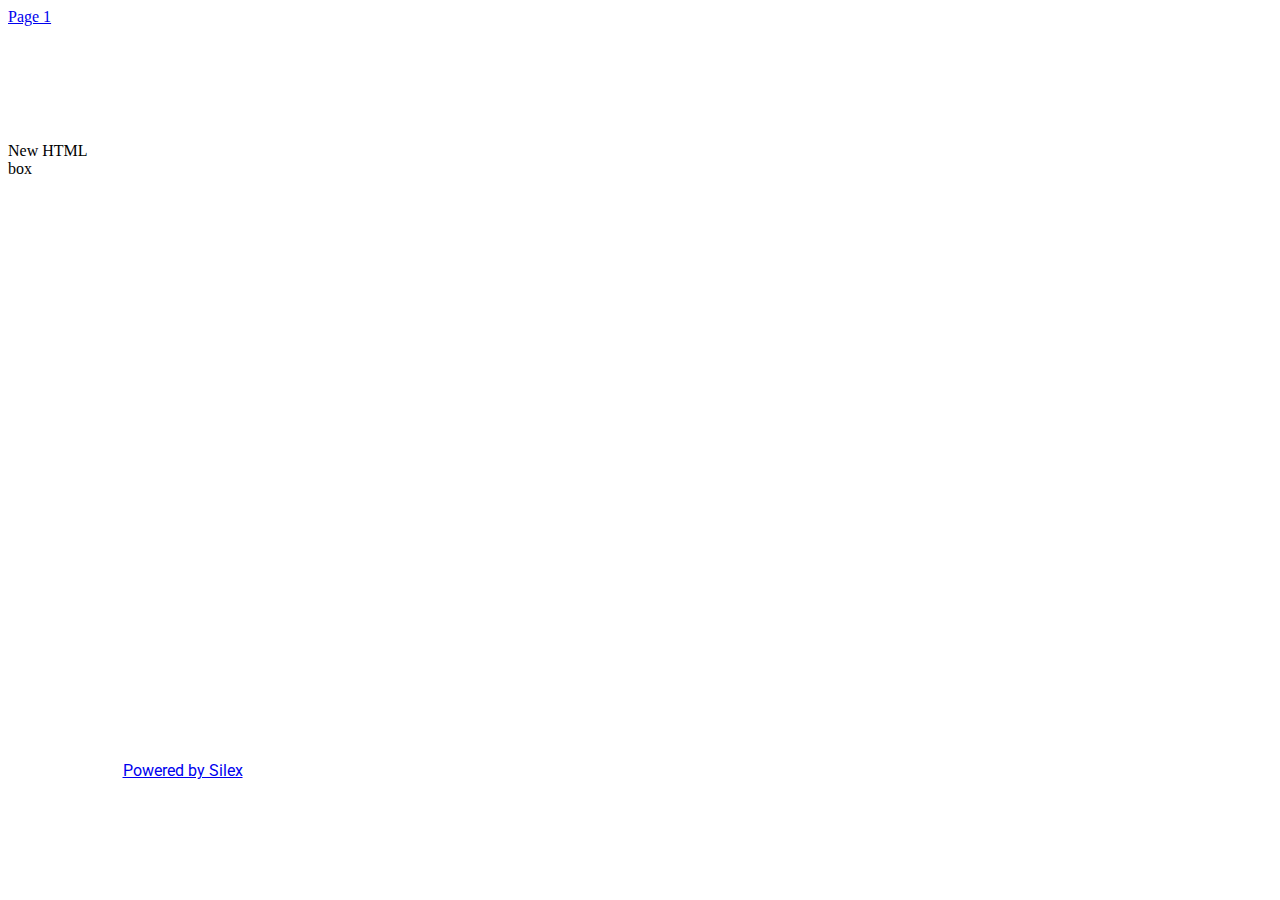
==== editable.html @ 5edd4353 "Create editable.html" ====
<!DOCTYPE html><html lang="" class="silex-runtime"><head>
    <meta charset="UTF-8">
    <!-- generator meta tag -->
    <!-- leave this for stats and Silex version check -->
    <meta name="generator" content="Silex v2.2.10">
    <!-- End of generator meta tag -->
    <script type="text/javascript" src="https://editor.silex.me/static/2.10/jquery.js" data-silex-static=""></script>
    <script type="text/javascript" src="https://editor.silex.me/static/2.10/jquery-ui.js" data-silex-static=""></script>
    <script type="text/javascript" src="https://editor.silex.me/static/2.10/pageable.js" data-silex-static=""></script>
    <script type="text/javascript" src="https://editor.silex.me/static/2.10/front-end.js" data-silex-static=""></script>
    <link rel="stylesheet" href="https://editor.silex.me/static/2.10/normalize.css" data-silex-static="">
    <link rel="stylesheet" href="https://editor.silex.me/static/2.10/front-end.css" data-silex-static="">

    <style type="text/css" class="silex-style"></style>
    <script type="text/javascript" class="silex-script"></script>
    <style class="silex-inline-styles" type="text/css">.body-initial {background-color: rgba(255,255,255,1);}.silex-id-1478366444112-1 {top: 100px; background-color: transparent; min-height: 100px;}.silex-id-1478366444112-0 {min-height: 100px; background-color: transparent; width: 1200px;}.silex-id-1474394621033-3 {top: 5px; left: 0px;}.silex-id-1474394621032-2 {min-height: 600px; background-color: transparent; width: 1200px;}.silex-id-1596801103270-0 {width: 100px; min-height: 100px; background-color: rgb(255, 255, 255); top: 49px; left: 60.5px;}.silex-id-1478366450713-3 {top: 100px; background-color: transparent;}.silex-id-1478366450713-2 {min-height: 100px; background-color: transparent; width: 1200px;}.silex-id-1442914737143-3 {min-height: 53px; width: 349px; top: 29px; left: 430px;}</style>
    <title></title>
    <script type="text/json" class="silex-json-styles">[{"fonts":[{"family":"'Roboto', sans-serif","href":"https://fonts.googleapis.com/css?family=Roboto"}],"desktop":{"body-initial":{"background-color":"rgba(255,255,255,1)"},"silex-id-1474394621033-3":{"top":"5px","left":"0px"},"silex-id-1474394621032-2":{"min-height":"600px","background-color":"transparent","width":"1200px","top":"","left":"","height":""},"silex-id-1474394605264-1":{"min-height":"100px","width":"100px","top":"100px","left":"100px"},"silex-id-1474394605263-0":{"min-height":"100px","background-color":"transparent"},"silex-id-1442914737143-3":{"min-height":"53px","width":"349px","top":"29px","left":"430px","height":""},"silex-id-1478366444112-0":{"min-height":"100px","background-color":"transparent","width":"1200px","top":"","left":"","height":""},"silex-id-1478366444112-1":{"top":"100px","background-color":"transparent","min-height":"100px","left":"","height":""},"silex-id-1478366450713-2":{"min-height":"100px","background-color":"transparent","width":"1200px","top":"","left":"","height":""},"silex-id-1478366450713-3":{"top":"100px","background-color":"transparent"},"silex-id-1596801103270-0":{"width":"100px","min-height":"100px","background-color":"rgb(255, 255, 255)","top":"49px","left":"60.5px"}},"mobile":{},"prodotypeData":{"component":{},"style":{"all-style":{"className":"all-style","templateName":"text","displayName":"All style","styles":{"desktop":{"normal":{"className":"all-style","pseudoClass":"normal","All":{"font-family":"'Roboto', sans-serif"}}}}}}}}]</script>

    
<style class="silex-prodotype-style" type="text/css" data-style-id="all-style">.text-element > .silex-element-content {font-family: 'Roboto', sans-serif;}</style><link href="https://fonts.googleapis.com/css?family=Roboto" rel="stylesheet" class="silex-custom-font"><meta name="viewport" content="width=device-width, initial-scale=1"><meta name="website-width" content="1200"><style type="text/css" class="silex-style-settings">.website-width {width: 1200px;}</style><meta name="hostingProvider" content="unifile"><!-- Silex HEAD tag do not remove -->
    <!-- End of Silex HEAD tag do not remove --></head>

<body data-silex-id="body-initial" class="body-initial all-style enable-mobile prevent-draggable prevent-resizable prevent-selectable silex-runtime" data-silex-type="container-element" style="">
    <div class="silex-pages">
        

        <a id="page-page-1" data-silex-type="page-element" class="page-element" href="#!page-page-1">Page 1</a></div>









    <div data-silex-type="container-element" class="prevent-draggable container-element editable-style silex-id-1478366444112-1 section-element prevent-resizable" data-silex-id="silex-id-1478366444112-1" style="">
        <div data-silex-type="container-element" class="editable-style silex-element-content silex-id-1478366444112-0 silex-container-content container-element prevent-draggable website-width" data-silex-id="silex-id-1478366444112-0"></div>
    </div>
    <div data-silex-type="container-element" class="prevent-draggable container-element editable-style silex-id-1474394621033-3 section-element prevent-resizable" data-silex-id="silex-id-1474394621033-3" style="">
        <div data-silex-type="container-element" class="editable-style silex-element-content silex-id-1474394621032-2 silex-container-content container-element prevent-draggable website-width" data-silex-id="silex-id-1474394621032-2"><div data-silex-type="html-element" class="editable-style silex-id-1596801103270-0 html-element" data-silex-id="silex-id-1596801103270-0" style=""><div class="silex-element-content"><p>New HTML box</p></div></div></div>
    </div>
    <div data-silex-type="container-element" class="prevent-draggable container-element editable-style silex-id-1478366450713-3 section-element prevent-resizable" data-silex-id="silex-id-1478366450713-3" style="">
        <div data-silex-type="container-element" class="editable-style silex-element-content silex-id-1478366450713-2 silex-container-content container-element prevent-draggable website-width" data-silex-id="silex-id-1478366450713-2">

            <div data-silex-id="silex-id-1442914737143-3" class="editable-style silex-id-1442914737143-3 text-element" data-silex-type="text-element" style="">
                <div class="silex-element-content normal">
                    <br>
                    <div style="text-align: center;"><a href="//www.silex.me/">Powered by Silex</a></div>
                </div>
            </div>
        </div>
    </div>
















</body></html>
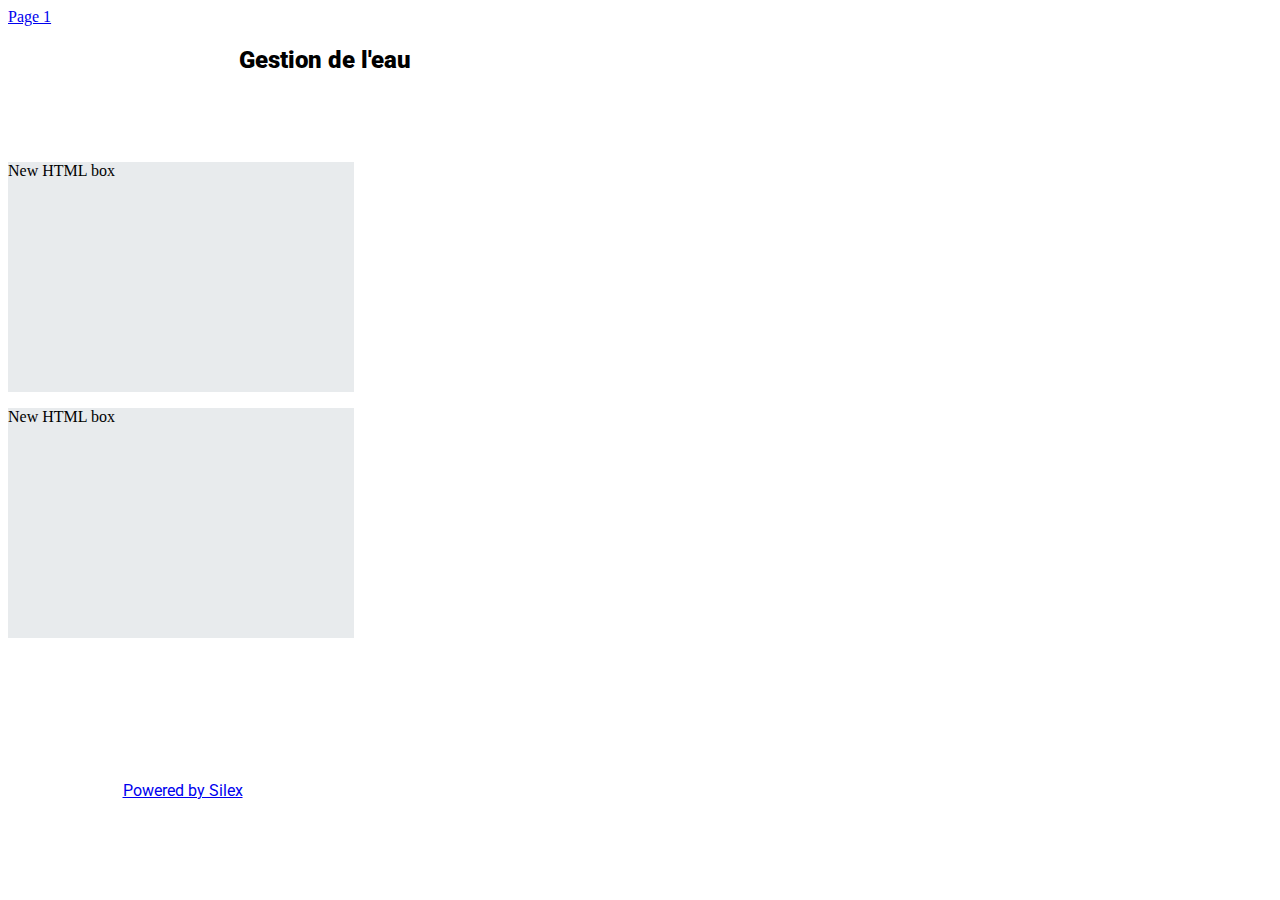
==== commit dc6e654a: "Create editable.html" ====
--- a/editable.html
+++ b/editable.html
@@ -13,12 +13,12 @@
 
     <style type="text/css" class="silex-style"></style>
     <script type="text/javascript" class="silex-script"></script>
-    <style class="silex-inline-styles" type="text/css">.body-initial {background-color: rgba(255,255,255,1);}.silex-id-1478366444112-1 {top: 100px; background-color: transparent; min-height: 100px;}.silex-id-1478366444112-0 {min-height: 100px; background-color: transparent; width: 1200px;}.silex-id-1474394621033-3 {top: 5px; left: 0px;}.silex-id-1474394621032-2 {min-height: 600px; background-color: transparent; width: 1200px;}.silex-id-1596801103270-0 {width: 100px; min-height: 100px; background-color: rgb(255, 255, 255); top: 49px; left: 60.5px;}.silex-id-1478366450713-3 {top: 100px; background-color: transparent;}.silex-id-1478366450713-2 {min-height: 100px; background-color: transparent; width: 1200px;}.silex-id-1442914737143-3 {min-height: 53px; width: 349px; top: 29px; left: 430px;}</style>
+    <style class="silex-inline-styles" type="text/css">.body-initial {background-color: rgba(255,255,255,1);}.silex-id-1478366444112-1 {top: 100px; background-color: transparent; min-height: 100px;}.silex-id-1478366444112-0 {min-height: 100px; background-color: transparent; width: 1200px;}.silex-id-1596801236405-1 {width: 633px; min-height: 100px; top: 23px; left: 347px;}.silex-id-1474394621033-3 {top: 5px; left: 0px;}.silex-id-1474394621032-2 {min-height: 600px; background-color: transparent; width: 1200px;}.silex-id-1596801103270-0 {width: 346px; min-height: 230px; background-color: rgba(232,235,237,1); top: 49px; left: 60px;}.silex-id-1596801217896-0 {width: 346px; min-height: 230px; background-color: rgba(232,235,237,1); top: 49px; left: 480px;}.silex-id-1478366450713-3 {top: 100px; background-color: transparent;}.silex-id-1478366450713-2 {min-height: 100px; background-color: transparent; width: 1200px;}.silex-id-1442914737143-3 {min-height: 53px; width: 349px; top: 29px; left: 430px;}</style>
     <title></title>
-    <script type="text/json" class="silex-json-styles">[{"fonts":[{"family":"'Roboto', sans-serif","href":"https://fonts.googleapis.com/css?family=Roboto"}],"desktop":{"body-initial":{"background-color":"rgba(255,255,255,1)"},"silex-id-1474394621033-3":{"top":"5px","left":"0px"},"silex-id-1474394621032-2":{"min-height":"600px","background-color":"transparent","width":"1200px","top":"","left":"","height":""},"silex-id-1474394605264-1":{"min-height":"100px","width":"100px","top":"100px","left":"100px"},"silex-id-1474394605263-0":{"min-height":"100px","background-color":"transparent"},"silex-id-1442914737143-3":{"min-height":"53px","width":"349px","top":"29px","left":"430px","height":""},"silex-id-1478366444112-0":{"min-height":"100px","background-color":"transparent","width":"1200px","top":"","left":"","height":""},"silex-id-1478366444112-1":{"top":"100px","background-color":"transparent","min-height":"100px","left":"","height":""},"silex-id-1478366450713-2":{"min-height":"100px","background-color":"transparent","width":"1200px","top":"","left":"","height":""},"silex-id-1478366450713-3":{"top":"100px","background-color":"transparent"},"silex-id-1596801103270-0":{"width":"100px","min-height":"100px","background-color":"rgb(255, 255, 255)","top":"49px","left":"60.5px"}},"mobile":{},"prodotypeData":{"component":{},"style":{"all-style":{"className":"all-style","templateName":"text","displayName":"All style","styles":{"desktop":{"normal":{"className":"all-style","pseudoClass":"normal","All":{"font-family":"'Roboto', sans-serif"}}}}}}}}]</script>
+    <script type="text/json" class="silex-json-styles">[{"fonts":[{"family":"'Roboto', sans-serif","href":"https://fonts.googleapis.com/css?family=Roboto"}],"desktop":{"body-initial":{"background-color":"rgba(255,255,255,1)"},"silex-id-1474394621033-3":{"top":"5px","left":"0px"},"silex-id-1474394621032-2":{"min-height":"600px","background-color":"transparent","width":"1200px","top":"","left":"","height":""},"silex-id-1474394605264-1":{"min-height":"100px","width":"100px","top":"100px","left":"100px"},"silex-id-1474394605263-0":{"min-height":"100px","background-color":"transparent"},"silex-id-1442914737143-3":{"min-height":"53px","width":"349px","top":"29px","left":"430px","height":""},"silex-id-1478366444112-0":{"min-height":"100px","background-color":"transparent","width":"1200px","top":"","left":"","height":""},"silex-id-1478366444112-1":{"top":"100px","background-color":"transparent","min-height":"100px","left":"","height":""},"silex-id-1478366450713-2":{"min-height":"100px","background-color":"transparent","width":"1200px","top":"","left":"","height":""},"silex-id-1478366450713-3":{"top":"100px","background-color":"transparent"},"silex-id-1596801103270-0":{"width":"346px","min-height":"230px","background-color":"rgba(232,235,237,1)","top":"49px","left":"60px"},"silex-id-1596801217896-0":{"width":"346px","min-height":"230px","background-color":"rgba(232,235,237,1)","top":"49px","left":"480px"},"silex-id-1596801236405-1":{"width":"633px","min-height":"100px","top":"23px","left":"347px"}},"mobile":{},"prodotypeData":{"component":{},"style":{"all-style":{"className":"all-style","templateName":"text","displayName":"All style","styles":{"desktop":{"normal":{"className":"all-style","pseudoClass":"normal","All":{"font-family":"'Roboto', sans-serif"},"Heading2":{"text-align":"center","font-weight":"bolder"}}}}}}}}]</script>
 
     
-<style class="silex-prodotype-style" type="text/css" data-style-id="all-style">.text-element > .silex-element-content {font-family: 'Roboto', sans-serif;}</style><link href="https://fonts.googleapis.com/css?family=Roboto" rel="stylesheet" class="silex-custom-font"><meta name="viewport" content="width=device-width, initial-scale=1"><meta name="website-width" content="1200"><style type="text/css" class="silex-style-settings">.website-width {width: 1200px;}</style><meta name="hostingProvider" content="unifile"><!-- Silex HEAD tag do not remove -->
+<style class="silex-prodotype-style" type="text/css" data-style-id="all-style">h2 {font-weight: bolder; text-align: center;}.text-element > .silex-element-content {font-family: 'Roboto', sans-serif;}</style><link href="https://fonts.googleapis.com/css?family=Roboto" rel="stylesheet" class="silex-custom-font"><meta name="viewport" content="width=device-width, initial-scale=1"><meta name="website-width" content="1200"><style type="text/css" class="silex-style-settings">.website-width {width: 1200px;}</style><meta name="hostingProvider" content="unifile"><!-- Silex HEAD tag do not remove -->
     <!-- End of Silex HEAD tag do not remove --></head>
 
 <body data-silex-id="body-initial" class="body-initial all-style enable-mobile prevent-draggable prevent-resizable prevent-selectable silex-runtime" data-silex-type="container-element" style="">
@@ -36,10 +36,10 @@
 
 
     <div data-silex-type="container-element" class="prevent-draggable container-element editable-style silex-id-1478366444112-1 section-element prevent-resizable" data-silex-id="silex-id-1478366444112-1" style="">
-        <div data-silex-type="container-element" class="editable-style silex-element-content silex-id-1478366444112-0 silex-container-content container-element prevent-draggable website-width" data-silex-id="silex-id-1478366444112-0"></div>
+        <div data-silex-type="container-element" class="editable-style silex-element-content silex-id-1478366444112-0 silex-container-content container-element prevent-draggable website-width" data-silex-id="silex-id-1478366444112-0"><div data-silex-type="text-element" class="editable-style silex-id-1596801236405-1 text-element" data-silex-id="silex-id-1596801236405-1" style=""><div class="silex-element-content normal"><h2><b>Gestion de l'eau</b><br></h2><span class="_wysihtml-temp-caret-fix" style="position: absolute; display: block; min-width: 1px; z-index: 99999;">﻿</span></div></div></div>
     </div>
     <div data-silex-type="container-element" class="prevent-draggable container-element editable-style silex-id-1474394621033-3 section-element prevent-resizable" data-silex-id="silex-id-1474394621033-3" style="">
-        <div data-silex-type="container-element" class="editable-style silex-element-content silex-id-1474394621032-2 silex-container-content container-element prevent-draggable website-width" data-silex-id="silex-id-1474394621032-2"><div data-silex-type="html-element" class="editable-style silex-id-1596801103270-0 html-element" data-silex-id="silex-id-1596801103270-0" style=""><div class="silex-element-content"><p>New HTML box</p></div></div></div>
+        <div data-silex-type="container-element" class="editable-style silex-element-content silex-id-1474394621032-2 silex-container-content container-element prevent-draggable website-width" data-silex-id="silex-id-1474394621032-2"><div data-silex-type="html-element" class="editable-style silex-id-1596801103270-0 html-element" data-silex-id="silex-id-1596801103270-0" style=""><div class="silex-element-content"><p>New HTML box</p></div></div><div data-silex-type="html-element" class="editable-style html-element silex-id-1596801217896-0" data-silex-id="silex-id-1596801217896-0" style=""><div class="silex-element-content"><p>New HTML box</p></div></div></div>
     </div>
     <div data-silex-type="container-element" class="prevent-draggable container-element editable-style silex-id-1478366450713-3 section-element prevent-resizable" data-silex-id="silex-id-1478366450713-3" style="">
         <div data-silex-type="container-element" class="editable-style silex-element-content silex-id-1478366450713-2 silex-container-content container-element prevent-draggable website-width" data-silex-id="silex-id-1478366450713-2">
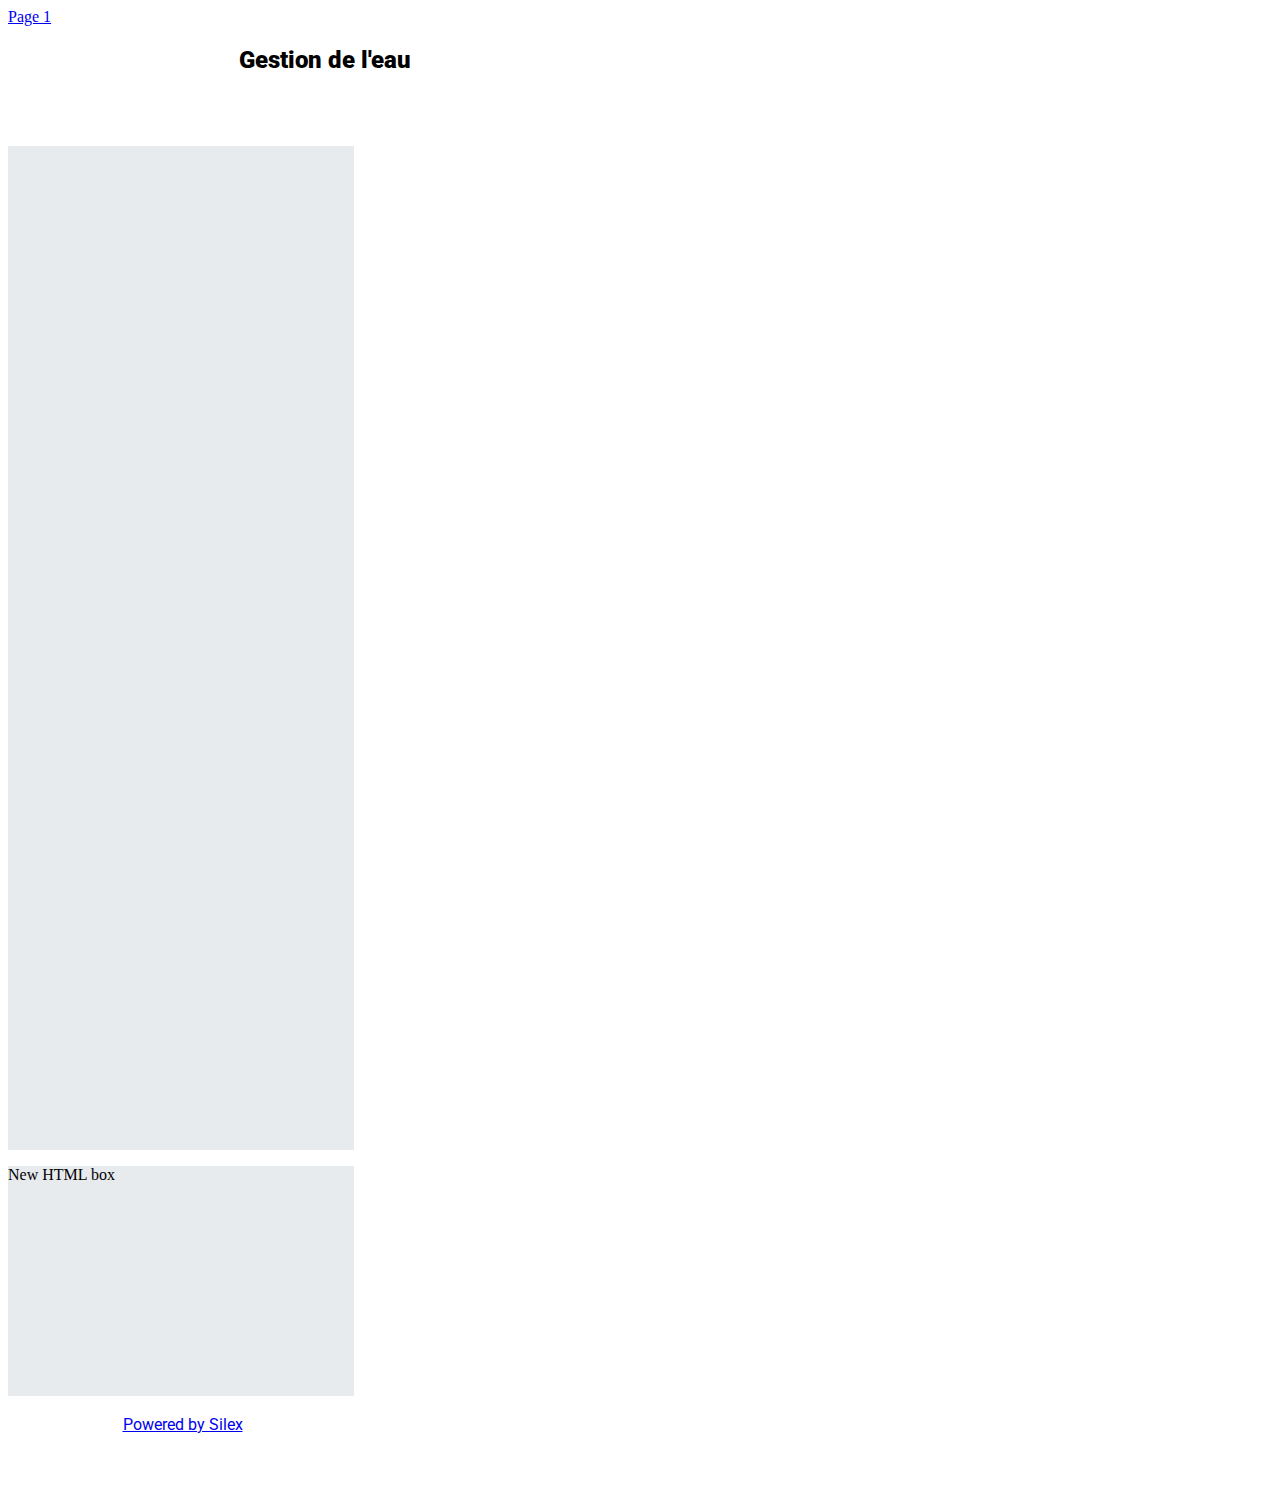
==== commit a130c83a: "Create editable.html" ====
--- a/editable.html
+++ b/editable.html
@@ -39,7 +39,7 @@
         <div data-silex-type="container-element" class="editable-style silex-element-content silex-id-1478366444112-0 silex-container-content container-element prevent-draggable website-width" data-silex-id="silex-id-1478366444112-0"><div data-silex-type="text-element" class="editable-style silex-id-1596801236405-1 text-element" data-silex-id="silex-id-1596801236405-1" style=""><div class="silex-element-content normal"><h2><b>Gestion de l'eau</b><br></h2><span class="_wysihtml-temp-caret-fix" style="position: absolute; display: block; min-width: 1px; z-index: 99999;">﻿</span></div></div></div>
     </div>
     <div data-silex-type="container-element" class="prevent-draggable container-element editable-style silex-id-1474394621033-3 section-element prevent-resizable" data-silex-id="silex-id-1474394621033-3" style="">
-        <div data-silex-type="container-element" class="editable-style silex-element-content silex-id-1474394621032-2 silex-container-content container-element prevent-draggable website-width" data-silex-id="silex-id-1474394621032-2"><div data-silex-type="html-element" class="editable-style silex-id-1596801103270-0 html-element" data-silex-id="silex-id-1596801103270-0" style=""><div class="silex-element-content"><p>New HTML box</p></div></div><div data-silex-type="html-element" class="editable-style html-element silex-id-1596801217896-0" data-silex-id="silex-id-1596801217896-0" style=""><div class="silex-element-content"><p>New HTML box</p></div></div></div>
+        <div data-silex-type="container-element" class="editable-style silex-element-content silex-id-1474394621032-2 silex-container-content container-element prevent-draggable website-width" data-silex-id="silex-id-1474394621032-2"><div data-silex-type="html-element" class="editable-style silex-id-1596801103270-0 html-element" data-silex-id="silex-id-1596801103270-0" style=""><div class="silex-element-content"><iframe width="800" height="1000" frameborder="0" marginheight="0" marginwidth="0" src="http://mortagne88.fr/chateau/charts.html/"></iframe></div></div><div data-silex-type="html-element" class="editable-style html-element silex-id-1596801217896-0" data-silex-id="silex-id-1596801217896-0" style=""><div class="silex-element-content"><p>New HTML box</p></div></div></div>
     </div>
     <div data-silex-type="container-element" class="prevent-draggable container-element editable-style silex-id-1478366450713-3 section-element prevent-resizable" data-silex-id="silex-id-1478366450713-3" style="">
         <div data-silex-type="container-element" class="editable-style silex-element-content silex-id-1478366450713-2 silex-container-content container-element prevent-draggable website-width" data-silex-id="silex-id-1478366450713-2">
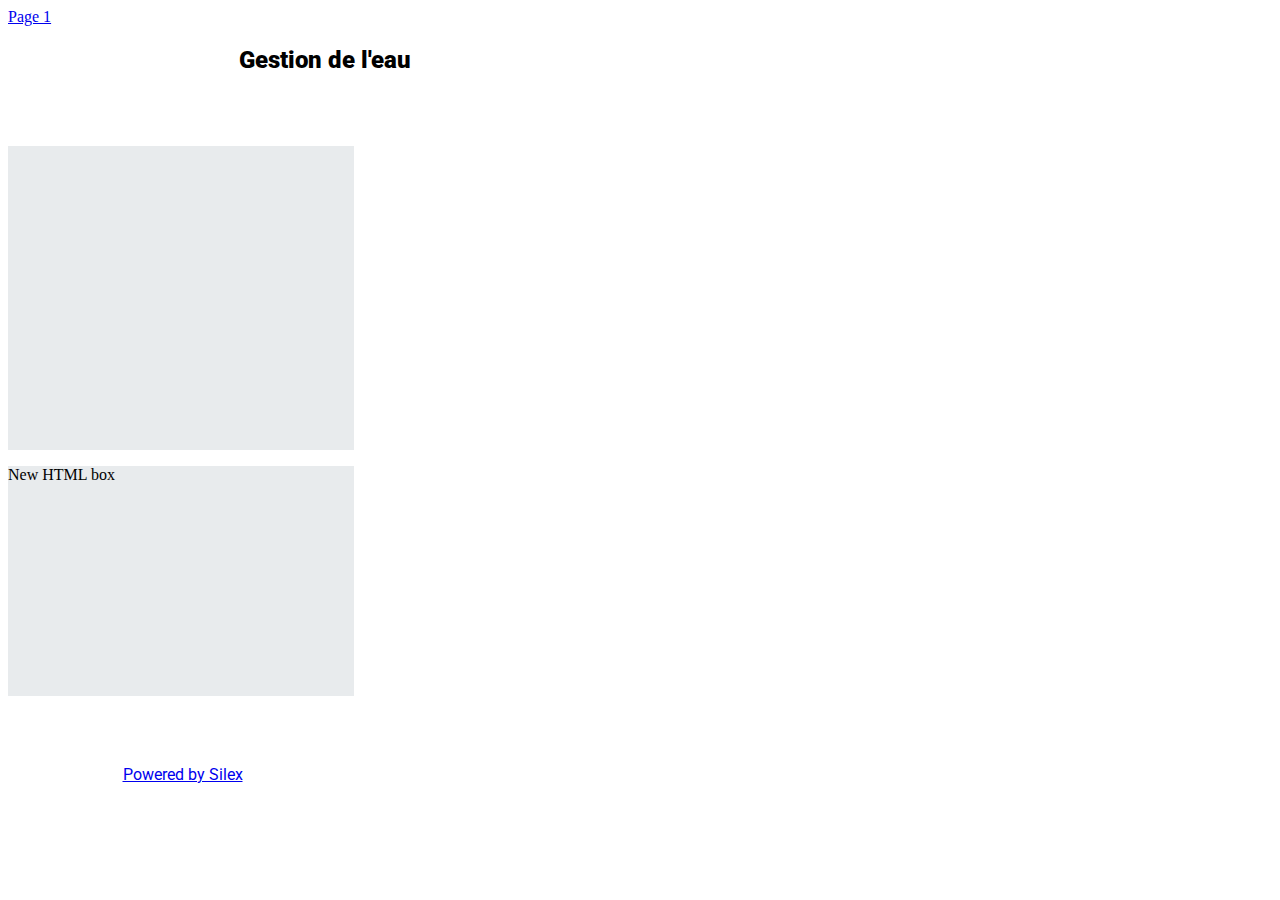
==== commit 361f0eb8: "Create editable.html" ====
--- a/editable.html
+++ b/editable.html
@@ -39,7 +39,7 @@
         <div data-silex-type="container-element" class="editable-style silex-element-content silex-id-1478366444112-0 silex-container-content container-element prevent-draggable website-width" data-silex-id="silex-id-1478366444112-0"><div data-silex-type="text-element" class="editable-style silex-id-1596801236405-1 text-element" data-silex-id="silex-id-1596801236405-1" style=""><div class="silex-element-content normal"><h2><b>Gestion de l'eau</b><br></h2><span class="_wysihtml-temp-caret-fix" style="position: absolute; display: block; min-width: 1px; z-index: 99999;">﻿</span></div></div></div>
     </div>
     <div data-silex-type="container-element" class="prevent-draggable container-element editable-style silex-id-1474394621033-3 section-element prevent-resizable" data-silex-id="silex-id-1474394621033-3" style="">
-        <div data-silex-type="container-element" class="editable-style silex-element-content silex-id-1474394621032-2 silex-container-content container-element prevent-draggable website-width" data-silex-id="silex-id-1474394621032-2"><div data-silex-type="html-element" class="editable-style silex-id-1596801103270-0 html-element" data-silex-id="silex-id-1596801103270-0" style=""><div class="silex-element-content"><iframe width="800" height="1000" frameborder="0" marginheight="0" marginwidth="0" src="http://mortagne88.fr/chateau/charts.html/"></iframe></div></div><div data-silex-type="html-element" class="editable-style html-element silex-id-1596801217896-0" data-silex-id="silex-id-1596801217896-0" style=""><div class="silex-element-content"><p>New HTML box</p></div></div></div>
+        <div data-silex-type="container-element" class="editable-style silex-element-content silex-id-1474394621032-2 silex-container-content container-element prevent-draggable website-width" data-silex-id="silex-id-1474394621032-2"><div data-silex-type="html-element" class="editable-style silex-id-1596801103270-0 html-element" data-silex-id="silex-id-1596801103270-0" style=""><div class="silex-element-content"><iframe width="400" height="300" frameborder="0" marginheight="0" marginwidth="0" src="http://mortagne88.fr/chateau/charts.html/"></iframe></div></div><div data-silex-type="html-element" class="editable-style html-element silex-id-1596801217896-0" data-silex-id="silex-id-1596801217896-0" style=""><div class="silex-element-content"><p>New HTML box</p></div></div></div>
     </div>
     <div data-silex-type="container-element" class="prevent-draggable container-element editable-style silex-id-1478366450713-3 section-element prevent-resizable" data-silex-id="silex-id-1478366450713-3" style="">
         <div data-silex-type="container-element" class="editable-style silex-element-content silex-id-1478366450713-2 silex-container-content container-element prevent-draggable website-width" data-silex-id="silex-id-1478366450713-2">
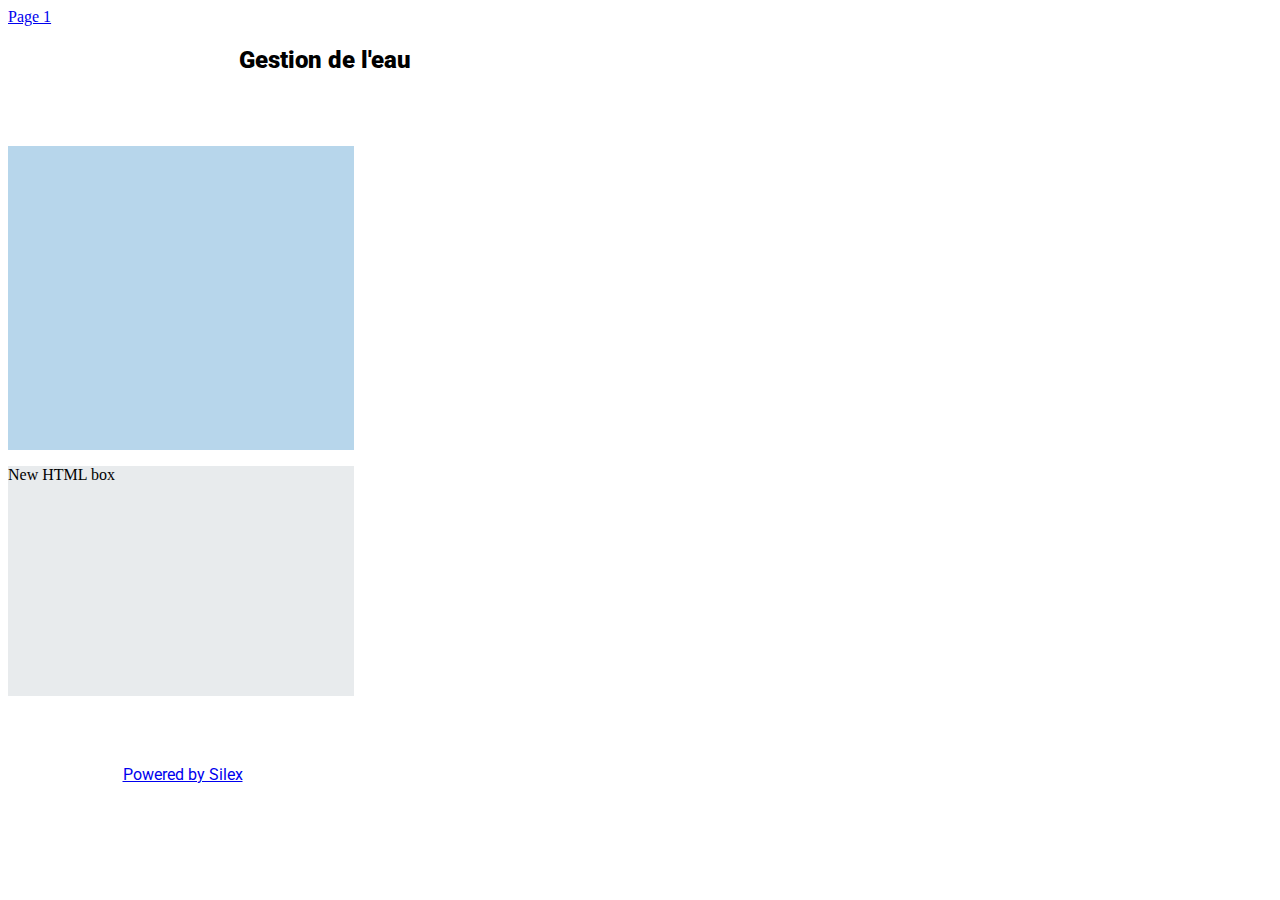
==== commit 58a9dc65: "Create editable.html" ====
--- a/editable.html
+++ b/editable.html
@@ -13,9 +13,9 @@
 
     <style type="text/css" class="silex-style"></style>
     <script type="text/javascript" class="silex-script"></script>
-    <style class="silex-inline-styles" type="text/css">.body-initial {background-color: rgba(255,255,255,1);}.silex-id-1478366444112-1 {top: 100px; background-color: transparent; min-height: 100px;}.silex-id-1478366444112-0 {min-height: 100px; background-color: transparent; width: 1200px;}.silex-id-1596801236405-1 {width: 633px; min-height: 100px; top: 23px; left: 347px;}.silex-id-1474394621033-3 {top: 5px; left: 0px;}.silex-id-1474394621032-2 {min-height: 600px; background-color: transparent; width: 1200px;}.silex-id-1596801103270-0 {width: 346px; min-height: 230px; background-color: rgba(232,235,237,1); top: 49px; left: 60px;}.silex-id-1596801217896-0 {width: 346px; min-height: 230px; background-color: rgba(232,235,237,1); top: 49px; left: 480px;}.silex-id-1478366450713-3 {top: 100px; background-color: transparent;}.silex-id-1478366450713-2 {min-height: 100px; background-color: transparent; width: 1200px;}.silex-id-1442914737143-3 {min-height: 53px; width: 349px; top: 29px; left: 430px;}</style>
+    <style class="silex-inline-styles" type="text/css">.body-initial {background-color: rgba(255,255,255,1);}.silex-id-1478366444112-1 {top: 100px; background-color: transparent; min-height: 100px;}.silex-id-1478366444112-0 {min-height: 100px; background-color: transparent; width: 1200px;}.silex-id-1596801236405-1 {width: 633px; min-height: 100px; top: 23px; left: 347px;}.silex-id-1474394621033-3 {top: 5px; left: 0px;}.silex-id-1474394621032-2 {min-height: 600px; background-color: transparent; width: 1200px;}.silex-id-1596801103270-0 {width: 346px; min-height: -275px; background-color: rgba(183,214,235,1); top: 49px; left: 60px;}.silex-id-1596801217896-0 {width: 346px; min-height: 230px; background-color: rgba(232,235,237,1); top: 49px; left: 480px;}.silex-id-1478366450713-3 {top: 100px; background-color: transparent;}.silex-id-1478366450713-2 {min-height: 100px; background-color: transparent; width: 1200px;}.silex-id-1442914737143-3 {min-height: 53px; width: 349px; top: 29px; left: 430px;}</style>
     <title></title>
-    <script type="text/json" class="silex-json-styles">[{"fonts":[{"family":"'Roboto', sans-serif","href":"https://fonts.googleapis.com/css?family=Roboto"}],"desktop":{"body-initial":{"background-color":"rgba(255,255,255,1)"},"silex-id-1474394621033-3":{"top":"5px","left":"0px"},"silex-id-1474394621032-2":{"min-height":"600px","background-color":"transparent","width":"1200px","top":"","left":"","height":""},"silex-id-1474394605264-1":{"min-height":"100px","width":"100px","top":"100px","left":"100px"},"silex-id-1474394605263-0":{"min-height":"100px","background-color":"transparent"},"silex-id-1442914737143-3":{"min-height":"53px","width":"349px","top":"29px","left":"430px","height":""},"silex-id-1478366444112-0":{"min-height":"100px","background-color":"transparent","width":"1200px","top":"","left":"","height":""},"silex-id-1478366444112-1":{"top":"100px","background-color":"transparent","min-height":"100px","left":"","height":""},"silex-id-1478366450713-2":{"min-height":"100px","background-color":"transparent","width":"1200px","top":"","left":"","height":""},"silex-id-1478366450713-3":{"top":"100px","background-color":"transparent"},"silex-id-1596801103270-0":{"width":"346px","min-height":"230px","background-color":"rgba(232,235,237,1)","top":"49px","left":"60px"},"silex-id-1596801217896-0":{"width":"346px","min-height":"230px","background-color":"rgba(232,235,237,1)","top":"49px","left":"480px"},"silex-id-1596801236405-1":{"width":"633px","min-height":"100px","top":"23px","left":"347px"}},"mobile":{},"prodotypeData":{"component":{},"style":{"all-style":{"className":"all-style","templateName":"text","displayName":"All style","styles":{"desktop":{"normal":{"className":"all-style","pseudoClass":"normal","All":{"font-family":"'Roboto', sans-serif"},"Heading2":{"text-align":"center","font-weight":"bolder"}}}}}}}}]</script>
+    <script type="text/json" class="silex-json-styles">[{"fonts":[{"family":"'Roboto', sans-serif","href":"https://fonts.googleapis.com/css?family=Roboto"}],"desktop":{"body-initial":{"background-color":"rgba(255,255,255,1)"},"silex-id-1474394621033-3":{"top":"5px","left":"0px"},"silex-id-1474394621032-2":{"min-height":"600px","background-color":"transparent","width":"1200px","top":"","left":"","height":""},"silex-id-1474394605264-1":{"min-height":"100px","width":"100px","top":"100px","left":"100px"},"silex-id-1474394605263-0":{"min-height":"100px","background-color":"transparent"},"silex-id-1442914737143-3":{"min-height":"53px","width":"349px","top":"29px","left":"430px","height":""},"silex-id-1478366444112-0":{"min-height":"100px","background-color":"transparent","width":"1200px","top":"","left":"","height":""},"silex-id-1478366444112-1":{"top":"100px","background-color":"transparent","min-height":"100px","left":"","height":""},"silex-id-1478366450713-2":{"min-height":"100px","background-color":"transparent","width":"1200px","top":"","left":"","height":""},"silex-id-1478366450713-3":{"top":"100px","background-color":"transparent"},"silex-id-1596801103270-0":{"width":"346px","min-height":"-275px","background-color":"rgba(183,214,235,1)","top":"49px","left":"60px"},"silex-id-1596801217896-0":{"width":"346px","min-height":"230px","background-color":"rgba(232,235,237,1)","top":"49px","left":"480px"},"silex-id-1596801236405-1":{"width":"633px","min-height":"100px","top":"23px","left":"347px"}},"mobile":{},"prodotypeData":{"component":{},"style":{"all-style":{"className":"all-style","templateName":"text","displayName":"All style","styles":{"desktop":{"normal":{"className":"all-style","pseudoClass":"normal","All":{"font-family":"'Roboto', sans-serif"},"Heading2":{"text-align":"center","font-weight":"bolder"}}}}}}}}]</script>
 
     
 <style class="silex-prodotype-style" type="text/css" data-style-id="all-style">h2 {font-weight: bolder; text-align: center;}.text-element > .silex-element-content {font-family: 'Roboto', sans-serif;}</style><link href="https://fonts.googleapis.com/css?family=Roboto" rel="stylesheet" class="silex-custom-font"><meta name="viewport" content="width=device-width, initial-scale=1"><meta name="website-width" content="1200"><style type="text/css" class="silex-style-settings">.website-width {width: 1200px;}</style><meta name="hostingProvider" content="unifile"><!-- Silex HEAD tag do not remove -->
@@ -39,7 +39,7 @@
         <div data-silex-type="container-element" class="editable-style silex-element-content silex-id-1478366444112-0 silex-container-content container-element prevent-draggable website-width" data-silex-id="silex-id-1478366444112-0"><div data-silex-type="text-element" class="editable-style silex-id-1596801236405-1 text-element" data-silex-id="silex-id-1596801236405-1" style=""><div class="silex-element-content normal"><h2><b>Gestion de l'eau</b><br></h2><span class="_wysihtml-temp-caret-fix" style="position: absolute; display: block; min-width: 1px; z-index: 99999;">﻿</span></div></div></div>
     </div>
     <div data-silex-type="container-element" class="prevent-draggable container-element editable-style silex-id-1474394621033-3 section-element prevent-resizable" data-silex-id="silex-id-1474394621033-3" style="">
-        <div data-silex-type="container-element" class="editable-style silex-element-content silex-id-1474394621032-2 silex-container-content container-element prevent-draggable website-width" data-silex-id="silex-id-1474394621032-2"><div data-silex-type="html-element" class="editable-style silex-id-1596801103270-0 html-element" data-silex-id="silex-id-1596801103270-0" style=""><div class="silex-element-content"><iframe width="400" height="300" frameborder="0" marginheight="0" marginwidth="0" src="http://mortagne88.fr/chateau/charts.html/"></iframe></div></div><div data-silex-type="html-element" class="editable-style html-element silex-id-1596801217896-0" data-silex-id="silex-id-1596801217896-0" style=""><div class="silex-element-content"><p>New HTML box</p></div></div></div>
+        <div data-silex-type="container-element" class="editable-style silex-element-content silex-id-1474394621032-2 silex-container-content container-element prevent-draggable website-width" data-silex-id="silex-id-1474394621032-2"><div data-silex-type="html-element" class="editable-style silex-id-1596801103270-0 html-element" data-silex-id="silex-id-1596801103270-0" style=""><div class="silex-element-content"><iframe width="400" height="300" frameborder="0" marginheight="0" marginwidth="0" src="http://mortagne88.fr/chateau/charts.html"></iframe></div></div><div data-silex-type="html-element" class="editable-style html-element silex-id-1596801217896-0" data-silex-id="silex-id-1596801217896-0" style=""><div class="silex-element-content"><p>New HTML box</p></div></div></div>
     </div>
     <div data-silex-type="container-element" class="prevent-draggable container-element editable-style silex-id-1478366450713-3 section-element prevent-resizable" data-silex-id="silex-id-1478366450713-3" style="">
         <div data-silex-type="container-element" class="editable-style silex-element-content silex-id-1478366450713-2 silex-container-content container-element prevent-draggable website-width" data-silex-id="silex-id-1478366450713-2">
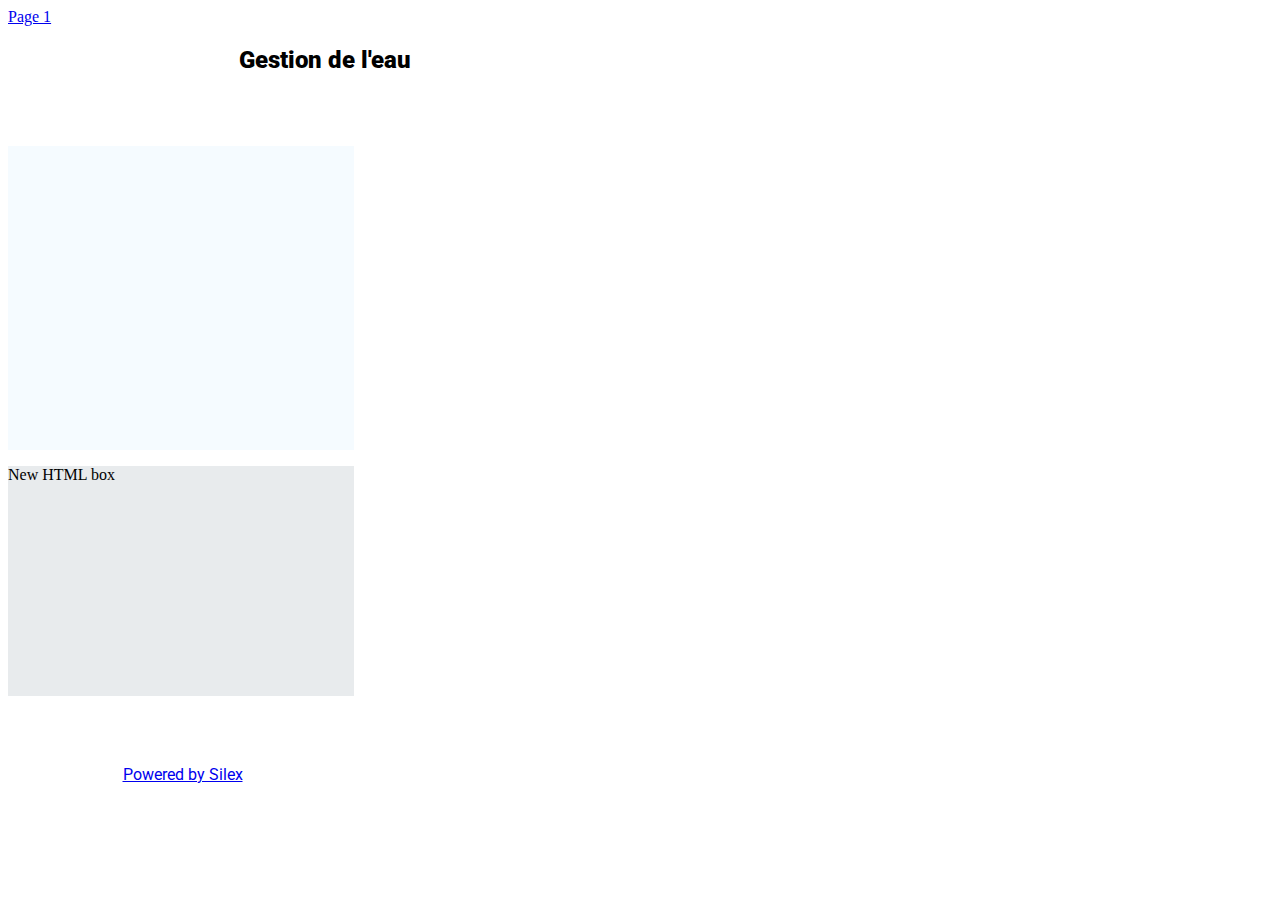
==== commit 5d4b41be: "Create editable.html" ====
--- a/editable.html
+++ b/editable.html
@@ -13,9 +13,9 @@
 
     <style type="text/css" class="silex-style"></style>
     <script type="text/javascript" class="silex-script"></script>
-    <style class="silex-inline-styles" type="text/css">.body-initial {background-color: rgba(255,255,255,1);}.silex-id-1478366444112-1 {top: 100px; background-color: transparent; min-height: 100px;}.silex-id-1478366444112-0 {min-height: 100px; background-color: transparent; width: 1200px;}.silex-id-1596801236405-1 {width: 633px; min-height: 100px; top: 23px; left: 347px;}.silex-id-1474394621033-3 {top: 5px; left: 0px;}.silex-id-1474394621032-2 {min-height: 600px; background-color: transparent; width: 1200px;}.silex-id-1596801103270-0 {width: 346px; min-height: -275px; background-color: rgba(183,214,235,1); top: 49px; left: 60px;}.silex-id-1596801217896-0 {width: 346px; min-height: 230px; background-color: rgba(232,235,237,1); top: 49px; left: 480px;}.silex-id-1478366450713-3 {top: 100px; background-color: transparent;}.silex-id-1478366450713-2 {min-height: 100px; background-color: transparent; width: 1200px;}.silex-id-1442914737143-3 {min-height: 53px; width: 349px; top: 29px; left: 430px;}</style>
+    <style class="silex-inline-styles" type="text/css">.body-initial {background-color: rgba(255,255,255,1);}.silex-id-1478366444112-1 {top: 100px; background-color: transparent; min-height: 100px;}.silex-id-1478366444112-0 {min-height: 100px; background-color: transparent; width: 1200px;}.silex-id-1596801236405-1 {width: 633px; min-height: 100px; top: 23px; left: 347px;}.silex-id-1474394621033-3 {top: 5px; left: 0px;}.silex-id-1474394621032-2 {min-height: 600px; background-color: transparent; width: 1200px;}.silex-id-1596801103270-0 {width: 346px; min-height: -275px; background-color: rgba(245,251,255,1); top: 49px; left: 60px;}.silex-id-1596801217896-0 {width: 346px; min-height: 230px; background-color: rgba(232,235,237,1); top: 49px; left: 480px;}.silex-id-1478366450713-3 {top: 100px; background-color: transparent;}.silex-id-1478366450713-2 {min-height: 100px; background-color: transparent; width: 1200px;}.silex-id-1442914737143-3 {min-height: 53px; width: 349px; top: 29px; left: 430px;}</style>
     <title></title>
-    <script type="text/json" class="silex-json-styles">[{"fonts":[{"family":"'Roboto', sans-serif","href":"https://fonts.googleapis.com/css?family=Roboto"}],"desktop":{"body-initial":{"background-color":"rgba(255,255,255,1)"},"silex-id-1474394621033-3":{"top":"5px","left":"0px"},"silex-id-1474394621032-2":{"min-height":"600px","background-color":"transparent","width":"1200px","top":"","left":"","height":""},"silex-id-1474394605264-1":{"min-height":"100px","width":"100px","top":"100px","left":"100px"},"silex-id-1474394605263-0":{"min-height":"100px","background-color":"transparent"},"silex-id-1442914737143-3":{"min-height":"53px","width":"349px","top":"29px","left":"430px","height":""},"silex-id-1478366444112-0":{"min-height":"100px","background-color":"transparent","width":"1200px","top":"","left":"","height":""},"silex-id-1478366444112-1":{"top":"100px","background-color":"transparent","min-height":"100px","left":"","height":""},"silex-id-1478366450713-2":{"min-height":"100px","background-color":"transparent","width":"1200px","top":"","left":"","height":""},"silex-id-1478366450713-3":{"top":"100px","background-color":"transparent"},"silex-id-1596801103270-0":{"width":"346px","min-height":"-275px","background-color":"rgba(183,214,235,1)","top":"49px","left":"60px"},"silex-id-1596801217896-0":{"width":"346px","min-height":"230px","background-color":"rgba(232,235,237,1)","top":"49px","left":"480px"},"silex-id-1596801236405-1":{"width":"633px","min-height":"100px","top":"23px","left":"347px"}},"mobile":{},"prodotypeData":{"component":{},"style":{"all-style":{"className":"all-style","templateName":"text","displayName":"All style","styles":{"desktop":{"normal":{"className":"all-style","pseudoClass":"normal","All":{"font-family":"'Roboto', sans-serif"},"Heading2":{"text-align":"center","font-weight":"bolder"}}}}}}}}]</script>
+    <script type="text/json" class="silex-json-styles">[{"fonts":[{"family":"'Roboto', sans-serif","href":"https://fonts.googleapis.com/css?family=Roboto"}],"desktop":{"body-initial":{"background-color":"rgba(255,255,255,1)"},"silex-id-1474394621033-3":{"top":"5px","left":"0px"},"silex-id-1474394621032-2":{"min-height":"600px","background-color":"transparent","width":"1200px","top":"","left":"","height":""},"silex-id-1474394605264-1":{"min-height":"100px","width":"100px","top":"100px","left":"100px"},"silex-id-1474394605263-0":{"min-height":"100px","background-color":"transparent"},"silex-id-1442914737143-3":{"min-height":"53px","width":"349px","top":"29px","left":"430px","height":""},"silex-id-1478366444112-0":{"min-height":"100px","background-color":"transparent","width":"1200px","top":"","left":"","height":""},"silex-id-1478366444112-1":{"top":"100px","background-color":"transparent","min-height":"100px","left":"","height":""},"silex-id-1478366450713-2":{"min-height":"100px","background-color":"transparent","width":"1200px","top":"","left":"","height":""},"silex-id-1478366450713-3":{"top":"100px","background-color":"transparent"},"silex-id-1596801103270-0":{"width":"346px","min-height":"-275px","background-color":"rgba(245,251,255,1)","top":"49px","left":"60px"},"silex-id-1596801217896-0":{"width":"346px","min-height":"230px","background-color":"rgba(232,235,237,1)","top":"49px","left":"480px"},"silex-id-1596801236405-1":{"width":"633px","min-height":"100px","top":"23px","left":"347px"}},"mobile":{},"prodotypeData":{"component":{},"style":{"all-style":{"className":"all-style","templateName":"text","displayName":"All style","styles":{"desktop":{"normal":{"className":"all-style","pseudoClass":"normal","All":{"font-family":"'Roboto', sans-serif"},"Heading2":{"text-align":"center","font-weight":"bolder"}}}}}}}}]</script>
 
     
 <style class="silex-prodotype-style" type="text/css" data-style-id="all-style">h2 {font-weight: bolder; text-align: center;}.text-element > .silex-element-content {font-family: 'Roboto', sans-serif;}</style><link href="https://fonts.googleapis.com/css?family=Roboto" rel="stylesheet" class="silex-custom-font"><meta name="viewport" content="width=device-width, initial-scale=1"><meta name="website-width" content="1200"><style type="text/css" class="silex-style-settings">.website-width {width: 1200px;}</style><meta name="hostingProvider" content="unifile"><!-- Silex HEAD tag do not remove -->
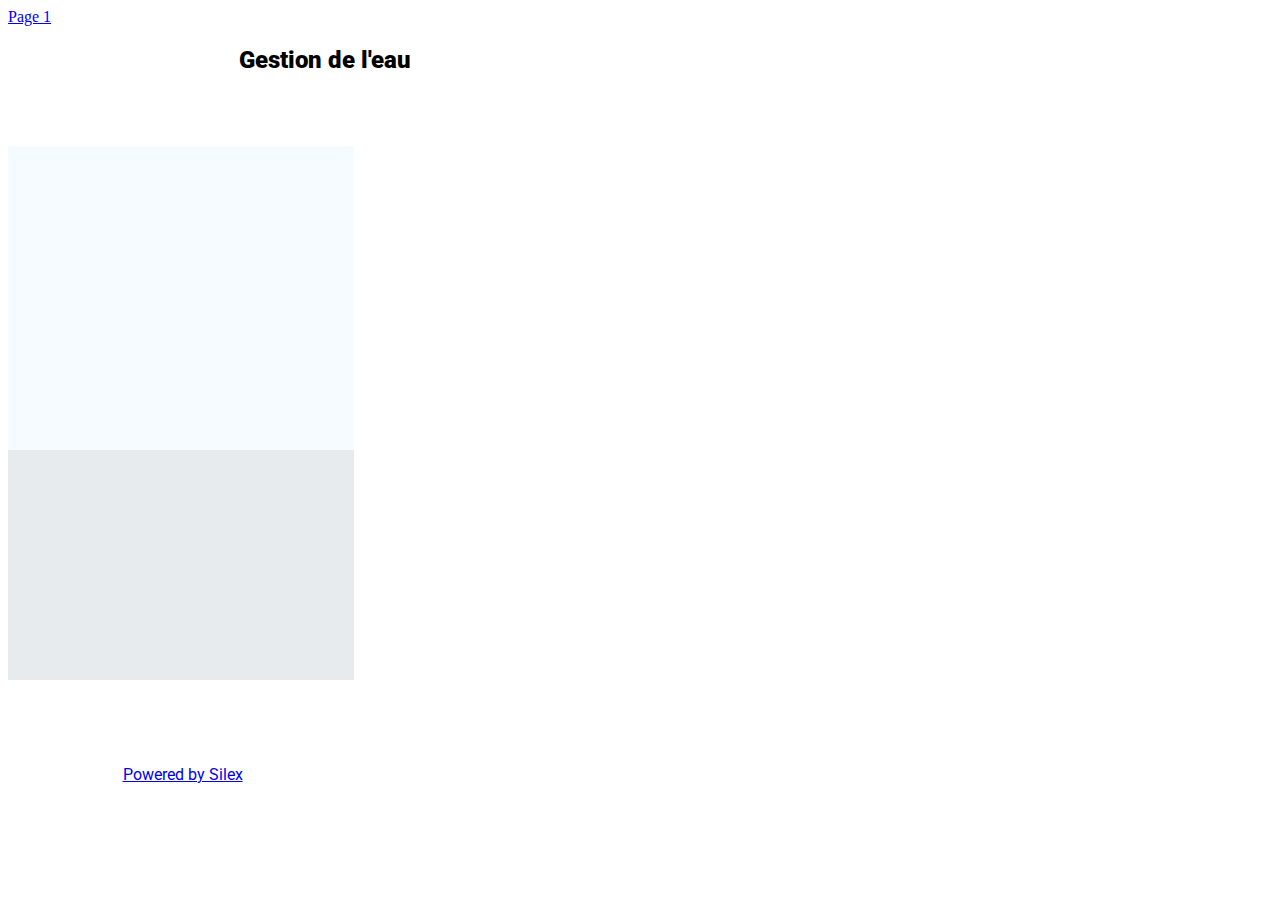
==== commit fb397dc3: "Create editable.html" ====
--- a/editable.html
+++ b/editable.html
@@ -39,7 +39,60 @@
         <div data-silex-type="container-element" class="editable-style silex-element-content silex-id-1478366444112-0 silex-container-content container-element prevent-draggable website-width" data-silex-id="silex-id-1478366444112-0"><div data-silex-type="text-element" class="editable-style silex-id-1596801236405-1 text-element" data-silex-id="silex-id-1596801236405-1" style=""><div class="silex-element-content normal"><h2><b>Gestion de l'eau</b><br></h2><span class="_wysihtml-temp-caret-fix" style="position: absolute; display: block; min-width: 1px; z-index: 99999;">﻿</span></div></div></div>
     </div>
     <div data-silex-type="container-element" class="prevent-draggable container-element editable-style silex-id-1474394621033-3 section-element prevent-resizable" data-silex-id="silex-id-1474394621033-3" style="">
-        <div data-silex-type="container-element" class="editable-style silex-element-content silex-id-1474394621032-2 silex-container-content container-element prevent-draggable website-width" data-silex-id="silex-id-1474394621032-2"><div data-silex-type="html-element" class="editable-style silex-id-1596801103270-0 html-element" data-silex-id="silex-id-1596801103270-0" style=""><div class="silex-element-content"><iframe width="400" height="300" frameborder="0" marginheight="0" marginwidth="0" src="http://mortagne88.fr/chateau/charts.html"></iframe></div></div><div data-silex-type="html-element" class="editable-style html-element silex-id-1596801217896-0" data-silex-id="silex-id-1596801217896-0" style=""><div class="silex-element-content"><p>New HTML box</p></div></div></div>
+        <div data-silex-type="container-element" class="editable-style silex-element-content silex-id-1474394621032-2 silex-container-content container-element prevent-draggable website-width" data-silex-id="silex-id-1474394621032-2"><div data-silex-type="html-element" class="editable-style silex-id-1596801103270-0 html-element" data-silex-id="silex-id-1596801103270-0" style=""><div class="silex-element-content"><iframe width="400" height="300" frameborder="0" marginheight="0" marginwidth="0" src="http://mortagne88.fr/chateau/charts.html"></iframe></div></div><div data-silex-type="html-element" class="editable-style html-element silex-id-1596801217896-0" data-silex-id="silex-id-1596801217896-0" style=""><div class="silex-element-content"><script src="node_modules/chart.js/dist/Chart.js"></script>
+<div style="width: 20%;">
+<canvas id="myChart" width="200" height="200"></canvas>
+</div>
+<script>
+    var ctx = document.getElementById('myChart').getContext('2d');
+    var myChart = new Chart(ctx, {
+        type: 'bar',
+        data: {
+            labels: ['Red', 'Blue', 'Yellow', 'Green', 'Purple', 'Orange'],
+            datasets: [{
+                label: '# of Votes',
+                data: [12, 19, 3, 5, 2, 3],
+                backgroundColor: [
+                    'rgba(255, 99, 132, 0.2)',
+                    'rgba(54, 162, 235, 0.2)',
+                    'rgba(255, 206, 86, 0.2)',
+                    'rgba(75, 192, 192, 0.2)',
+                    'rgba(153, 102, 255, 0.2)',
+                    'rgba(255, 159, 64, 0.2)'
+                ],
+                borderColor: [
+                    'rgba(255, 99, 132, 1)',
+                    'rgba(54, 162, 235, 1)',
+                    'rgba(255, 206, 86, 1)',
+                    'rgba(75, 192, 192, 1)',
+                    'rgba(153, 102, 255, 1)',
+                    'rgba(255, 159, 64, 1)'
+                ],
+                borderWidth: 1
+            }]
+        },
+        options: {
+            animation: {
+                duration: 2000,
+                onProgress: function (animation) {
+                    progress.value = animation.currentStep / animation.numSteps;
+                },
+                onComplete: function () {
+                    window.setTimeout(function () {
+                        progress.value = 0;
+                    }, 2000);
+                }
+            },
+            scales: {
+                yAxes: [{
+                    ticks: {
+                        beginAtZero: true
+                    }
+                }]
+            }
+        }
+    });
+</script></div></div></div>
     </div>
     <div data-silex-type="container-element" class="prevent-draggable container-element editable-style silex-id-1478366450713-3 section-element prevent-resizable" data-silex-id="silex-id-1478366450713-3" style="">
         <div data-silex-type="container-element" class="editable-style silex-element-content silex-id-1478366450713-2 silex-container-content container-element prevent-draggable website-width" data-silex-id="silex-id-1478366450713-2">
